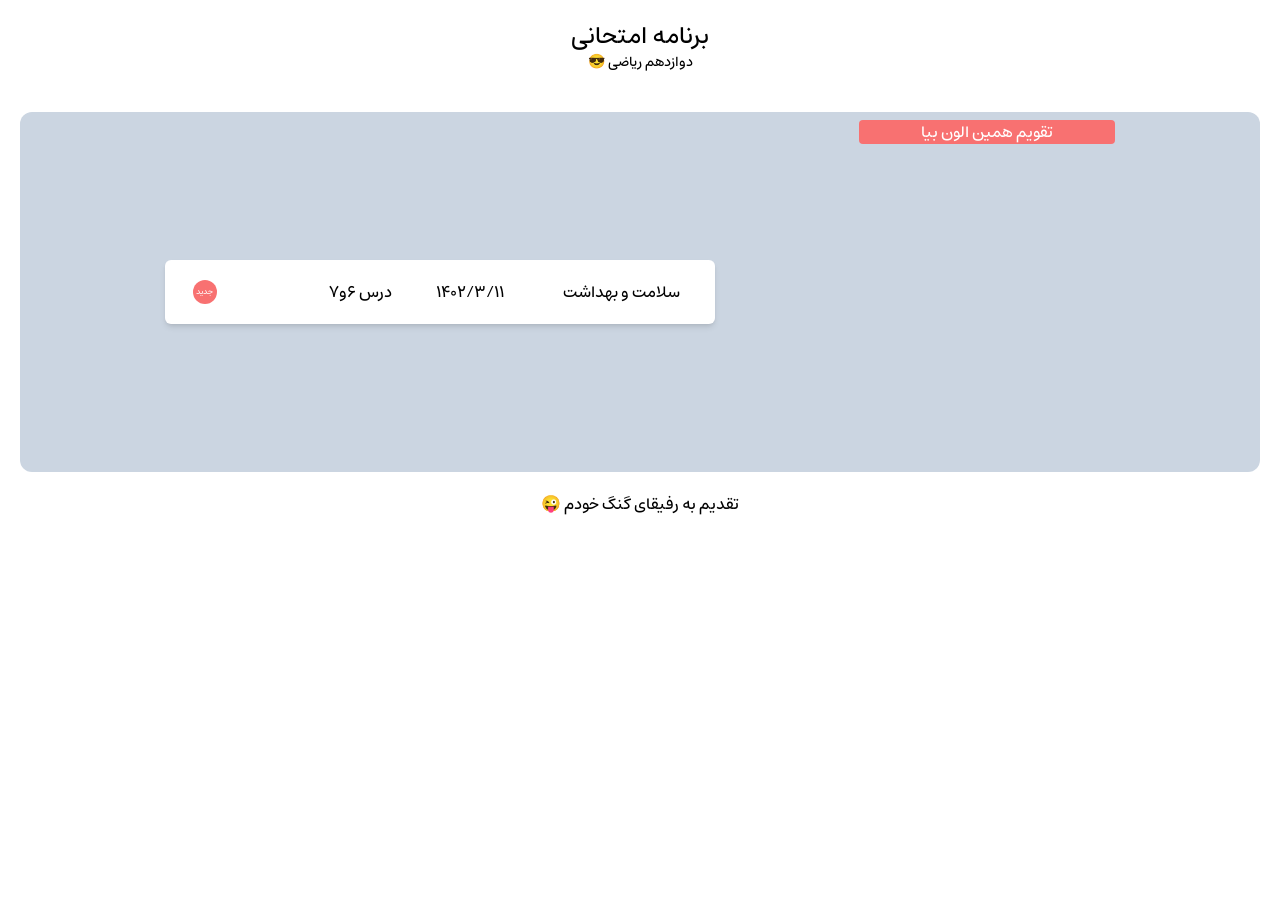
==== index.html @ 29c726b7 "Update and rename indx.html to index.html" ====
<!DOCTYPE html>
<html lang="fa" dir="rtl">
  <head>
    <meta charset="UTF-8" />
    <meta name="viewport" content="width=device-width, initial-scale=1.0" />
    <link rel="stylesheet" href="app/output.css" />
    <link type="text/css" rel="stylesheet" href="date-pack/jalalidatepicker.min.css" />
    <title>Document</title>
  </head>
  <body class="p-5">
    <div class="rounded"> 
        <div class="app-title flex flex-col justify-center items-center mb-10">
            <h1 class="text-2xl">برنامه امتحانی</h1>
            <h4 class="text-sm">دوازدهم ریاضی &#128526;</h4>
        </div>
        <div class="app-sections rounded-xl bg-slate-300 flex flex-col lg:flex-row lg:justify-evenly items-center">
            <section class="w-fit md:h-80 mb-10">
                <div class="date-wrapper flex justify-center py-2">
                    <input type="button" class="bg-red-400 text-white rounded w-64 mr-[-40px] lg:mr-0" data-jdp value="تقویم همین الون بیا">
                </div>
            </section>
            <section class="">
                <div class="list-wrapper p-3 shadow-md bg-white w-[450px] lg:w-[550px] rounded-md flex justify-center">
                    <ul class="ul-list divide-y-2">
                    </ul>
                </div>
            </section>
        </div>
        <div class="flex justify-center mt-5">
            <div>تقدیم به رفیقای گنگ خودم &#128540</div>
        </div>
    </div>
        

    <script type="text/javascript" src="date-pack/jalalidatepicker.min.js"></script>
    <script src="app/js/date-controller.js"></script>
    <script src="app/js/app.js"></script>
  </body>
</html>
---- app/output.css ----
/*
! tailwindcss v3.3.5 | MIT License | https://tailwindcss.com
*/

/*
1. Prevent padding and border from affecting element width. (https://github.com/mozdevs/cssremedy/issues/4)
2. Allow adding a border to an element by just adding a border-width. (https://github.com/tailwindcss/tailwindcss/pull/116)
*/

*,
::before,
::after {
  box-sizing: border-box;
  /* 1 */
  border-width: 0;
  /* 2 */
  border-style: solid;
  /* 2 */
  border-color: #e5e7eb;
  /* 2 */
}

::before,
::after {
  --tw-content: '';
}

/*
1. Use a consistent sensible line-height in all browsers.
2. Prevent adjustments of font size after orientation changes in iOS.
3. Use a more readable tab size.
4. Use the user's configured `sans` font-family by default.
5. Use the user's configured `sans` font-feature-settings by default.
6. Use the user's configured `sans` font-variation-settings by default.
*/

html {
  line-height: 1.5;
  /* 1 */
  -webkit-text-size-adjust: 100%;
  /* 2 */
  -moz-tab-size: 4;
  /* 3 */
  -o-tab-size: 4;
     tab-size: 4;
  /* 3 */
  font-family: ui-sans-serif, system-ui, -apple-system, BlinkMacSystemFont, "Segoe UI", Roboto, "Helvetica Neue", Arial, "Noto Sans", sans-serif, "Apple Color Emoji", "Segoe UI Emoji", "Segoe UI Symbol", "Noto Color Emoji";
  /* 4 */
  font-feature-settings: normal;
  /* 5 */
  font-variation-settings: normal;
  /* 6 */
}

/*
1. Remove the margin in all browsers.
2. Inherit line-height from `html` so users can set them as a class directly on the `html` element.
*/

body {
  margin: 0;
  /* 1 */
  line-height: inherit;
  /* 2 */
}

/*
1. Add the correct height in Firefox.
2. Correct the inheritance of border color in Firefox. (https://bugzilla.mozilla.org/show_bug.cgi?id=190655)
3. Ensure horizontal rules are visible by default.
*/

hr {
  height: 0;
  /* 1 */
  color: inherit;
  /* 2 */
  border-top-width: 1px;
  /* 3 */
}

/*
Add the correct text decoration in Chrome, Edge, and Safari.
*/

abbr:where([title]) {
  -webkit-text-decoration: underline dotted;
          text-decoration: underline dotted;
}

/*
Remove the default font size and weight for headings.
*/

h1,
h2,
h3,
h4,
h5,
h6 {
  font-size: inherit;
  font-weight: inherit;
}

/*
Reset links to optimize for opt-in styling instead of opt-out.
*/

a {
  color: inherit;
  text-decoration: inherit;
}

/*
Add the correct font weight in Edge and Safari.
*/

b,
strong {
  font-weight: bolder;
}

/*
1. Use the user's configured `mono` font family by default.
2. Correct the odd `em` font sizing in all browsers.
*/

code,
kbd,
samp,
pre {
  font-family: ui-monospace, SFMono-Regular, Menlo, Monaco, Consolas, "Liberation Mono", "Courier New", monospace;
  /* 1 */
  font-size: 1em;
  /* 2 */
}

/*
Add the correct font size in all browsers.
*/

small {
  font-size: 80%;
}

/*
Prevent `sub` and `sup` elements from affecting the line height in all browsers.
*/

sub,
sup {
  font-size: 75%;
  line-height: 0;
  position: relative;
  vertical-align: baseline;
}

sub {
  bottom: -0.25em;
}

sup {
  top: -0.5em;
}

/*
1. Remove text indentation from table contents in Chrome and Safari. (https://bugs.chromium.org/p/chromium/issues/detail?id=999088, https://bugs.webkit.org/show_bug.cgi?id=201297)
2. Correct table border color inheritance in all Chrome and Safari. (https://bugs.chromium.org/p/chromium/issues/detail?id=935729, https://bugs.webkit.org/show_bug.cgi?id=195016)
3. Remove gaps between table borders by default.
*/

table {
  text-indent: 0;
  /* 1 */
  border-color: inherit;
  /* 2 */
  border-collapse: collapse;
  /* 3 */
}

/*
1. Change the font styles in all browsers.
2. Remove the margin in Firefox and Safari.
3. Remove default padding in all browsers.
*/

button,
input,
optgroup,
select,
textarea {
  font-family: inherit;
  /* 1 */
  font-feature-settings: inherit;
  /* 1 */
  font-variation-settings: inherit;
  /* 1 */
  font-size: 100%;
  /* 1 */
  font-weight: inherit;
  /* 1 */
  line-height: inherit;
  /* 1 */
  color: inherit;
  /* 1 */
  margin: 0;
  /* 2 */
  padding: 0;
  /* 3 */
}

/*
Remove the inheritance of text transform in Edge and Firefox.
*/

button,
select {
  text-transform: none;
}

/*
1. Correct the inability to style clickable types in iOS and Safari.
2. Remove default button styles.
*/

button,
[type='button'],
[type='reset'],
[type='submit'] {
  -webkit-appearance: button;
  /* 1 */
  background-color: transparent;
  /* 2 */
  background-image: none;
  /* 2 */
}

/*
Use the modern Firefox focus style for all focusable elements.
*/

:-moz-focusring {
  outline: auto;
}

/*
Remove the additional `:invalid` styles in Firefox. (https://github.com/mozilla/gecko-dev/blob/2f9eacd9d3d995c937b4251a5557d95d494c9be1/layout/style/res/forms.css#L728-L737)
*/

:-moz-ui-invalid {
  box-shadow: none;
}

/*
Add the correct vertical alignment in Chrome and Firefox.
*/

progress {
  vertical-align: baseline;
}

/*
Correct the cursor style of increment and decrement buttons in Safari.
*/

::-webkit-inner-spin-button,
::-webkit-outer-spin-button {
  height: auto;
}

/*
1. Correct the odd appearance in Chrome and Safari.
2. Correct the outline style in Safari.
*/

[type='search'] {
  -webkit-appearance: textfield;
  /* 1 */
  outline-offset: -2px;
  /* 2 */
}

/*
Remove the inner padding in Chrome and Safari on macOS.
*/

::-webkit-search-decoration {
  -webkit-appearance: none;
}

/*
1. Correct the inability to style clickable types in iOS and Safari.
2. Change font properties to `inherit` in Safari.
*/

::-webkit-file-upload-button {
  -webkit-appearance: button;
  /* 1 */
  font: inherit;
  /* 2 */
}

/*
Add the correct display in Chrome and Safari.
*/

summary {
  display: list-item;
}

/*
Removes the default spacing and border for appropriate elements.
*/

blockquote,
dl,
dd,
h1,
h2,
h3,
h4,
h5,
h6,
hr,
figure,
p,
pre {
  margin: 0;
}

fieldset {
  margin: 0;
  padding: 0;
}

legend {
  padding: 0;
}

ol,
ul,
menu {
  list-style: none;
  margin: 0;
  padding: 0;
}

/*
Reset default styling for dialogs.
*/

dialog {
  padding: 0;
}

/*
Prevent resizing textareas horizontally by default.
*/

textarea {
  resize: vertical;
}

/*
1. Reset the default placeholder opacity in Firefox. (https://github.com/tailwindlabs/tailwindcss/issues/3300)
2. Set the default placeholder color to the user's configured gray 400 color.
*/

input::-moz-placeholder, textarea::-moz-placeholder {
  opacity: 1;
  /* 1 */
  color: #9ca3af;
  /* 2 */
}

input::placeholder,
textarea::placeholder {
  opacity: 1;
  /* 1 */
  color: #9ca3af;
  /* 2 */
}

/*
Set the default cursor for buttons.
*/

button,
[role="button"] {
  cursor: pointer;
}

/*
Make sure disabled buttons don't get the pointer cursor.
*/

:disabled {
  cursor: default;
}

/*
1. Make replaced elements `display: block` by default. (https://github.com/mozdevs/cssremedy/issues/14)
2. Add `vertical-align: middle` to align replaced elements more sensibly by default. (https://github.com/jensimmons/cssremedy/issues/14#issuecomment-634934210)
   This can trigger a poorly considered lint error in some tools but is included by design.
*/

img,
svg,
video,
canvas,
audio,
iframe,
embed,
object {
  display: block;
  /* 1 */
  vertical-align: middle;
  /* 2 */
}

/*
Constrain images and videos to the parent width and preserve their intrinsic aspect ratio. (https://github.com/mozdevs/cssremedy/issues/14)
*/

img,
video {
  max-width: 100%;
  height: auto;
}

/* Make elements with the HTML hidden attribute stay hidden by default */

[hidden] {
  display: none;
}

@font-face {
  font-family: Est;

  src: url(../font/Estedad-Medium.woff2) format(woff2);
}

body{
  font-family: "Est";
}

*, ::before, ::after {
  --tw-border-spacing-x: 0;
  --tw-border-spacing-y: 0;
  --tw-translate-x: 0;
  --tw-translate-y: 0;
  --tw-rotate: 0;
  --tw-skew-x: 0;
  --tw-skew-y: 0;
  --tw-scale-x: 1;
  --tw-scale-y: 1;
  --tw-pan-x:  ;
  --tw-pan-y:  ;
  --tw-pinch-zoom:  ;
  --tw-scroll-snap-strictness: proximity;
  --tw-gradient-from-position:  ;
  --tw-gradient-via-position:  ;
  --tw-gradient-to-position:  ;
  --tw-ordinal:  ;
  --tw-slashed-zero:  ;
  --tw-numeric-figure:  ;
  --tw-numeric-spacing:  ;
  --tw-numeric-fraction:  ;
  --tw-ring-inset:  ;
  --tw-ring-offset-width: 0px;
  --tw-ring-offset-color: #fff;
  --tw-ring-color: rgb(59 130 246 / 0.5);
  --tw-ring-offset-shadow: 0 0 #0000;
  --tw-ring-shadow: 0 0 #0000;
  --tw-shadow: 0 0 #0000;
  --tw-shadow-colored: 0 0 #0000;
  --tw-blur:  ;
  --tw-brightness:  ;
  --tw-contrast:  ;
  --tw-grayscale:  ;
  --tw-hue-rotate:  ;
  --tw-invert:  ;
  --tw-saturate:  ;
  --tw-sepia:  ;
  --tw-drop-shadow:  ;
  --tw-backdrop-blur:  ;
  --tw-backdrop-brightness:  ;
  --tw-backdrop-contrast:  ;
  --tw-backdrop-grayscale:  ;
  --tw-backdrop-hue-rotate:  ;
  --tw-backdrop-invert:  ;
  --tw-backdrop-opacity:  ;
  --tw-backdrop-saturate:  ;
  --tw-backdrop-sepia:  ;
}

::backdrop {
  --tw-border-spacing-x: 0;
  --tw-border-spacing-y: 0;
  --tw-translate-x: 0;
  --tw-translate-y: 0;
  --tw-rotate: 0;
  --tw-skew-x: 0;
  --tw-skew-y: 0;
  --tw-scale-x: 1;
  --tw-scale-y: 1;
  --tw-pan-x:  ;
  --tw-pan-y:  ;
  --tw-pinch-zoom:  ;
  --tw-scroll-snap-strictness: proximity;
  --tw-gradient-from-position:  ;
  --tw-gradient-via-position:  ;
  --tw-gradient-to-position:  ;
  --tw-ordinal:  ;
  --tw-slashed-zero:  ;
  --tw-numeric-figure:  ;
  --tw-numeric-spacing:  ;
  --tw-numeric-fraction:  ;
  --tw-ring-inset:  ;
  --tw-ring-offset-width: 0px;
  --tw-ring-offset-color: #fff;
  --tw-ring-color: rgb(59 130 246 / 0.5);
  --tw-ring-offset-shadow: 0 0 #0000;
  --tw-ring-shadow: 0 0 #0000;
  --tw-shadow: 0 0 #0000;
  --tw-shadow-colored: 0 0 #0000;
  --tw-blur:  ;
  --tw-brightness:  ;
  --tw-contrast:  ;
  --tw-grayscale:  ;
  --tw-hue-rotate:  ;
  --tw-invert:  ;
  --tw-saturate:  ;
  --tw-sepia:  ;
  --tw-drop-shadow:  ;
  --tw-backdrop-blur:  ;
  --tw-backdrop-brightness:  ;
  --tw-backdrop-contrast:  ;
  --tw-backdrop-grayscale:  ;
  --tw-backdrop-hue-rotate:  ;
  --tw-backdrop-invert:  ;
  --tw-backdrop-opacity:  ;
  --tw-backdrop-saturate:  ;
  --tw-backdrop-sepia:  ;
}

.absolute {
  position: absolute;
}

.relative {
  position: relative;
}

.left-\[-7px\] {
  left: -7px;
}

.top-0 {
  top: 0px;
}

.mb-10 {
  margin-bottom: 2.5rem;
}

.ml-2 {
  margin-left: 0.5rem;
}

.mr-\[-40px\] {
  margin-right: -40px;
}

.mt-2 {
  margin-top: 0.5rem;
}

.mt-5 {
  margin-top: 1.25rem;
}

.flex {
  display: flex;
}

.hidden {
  display: none;
}

.h-6 {
  height: 1.5rem;
}

.w-6 {
  width: 1.5rem;
}

.w-\[100px\] {
  width: 100px;
}

.w-\[122px\] {
  width: 122px;
}

.w-\[140px\] {
  width: 140px;
}

.w-\[400px\] {
  width: 400px;
}

.w-\[450px\] {
  width: 450px;
}

.w-fit {
  width: -moz-fit-content;
  width: fit-content;
}

.w-72 {
  width: 18rem;
}

.w-64 {
  width: 16rem;
}

.flex-col {
  flex-direction: column;
}

.items-center {
  align-items: center;
}

.justify-center {
  justify-content: center;
}

.divide-y-2 > :not([hidden]) ~ :not([hidden]) {
  --tw-divide-y-reverse: 0;
  border-top-width: calc(2px * calc(1 - var(--tw-divide-y-reverse)));
  border-bottom-width: calc(2px * var(--tw-divide-y-reverse));
}

.rounded {
  border-radius: 0.25rem;
}

.rounded-md {
  border-radius: 0.375rem;
}

.rounded-xl {
  border-radius: 0.75rem;
}

.bg-red-400 {
  --tw-bg-opacity: 1;
  background-color: rgb(248 113 113 / var(--tw-bg-opacity));
}

.bg-slate-300 {
  --tw-bg-opacity: 1;
  background-color: rgb(203 213 225 / var(--tw-bg-opacity));
}

.bg-white {
  --tw-bg-opacity: 1;
  background-color: rgb(255 255 255 / var(--tw-bg-opacity));
}

.p-3 {
  padding: 0.75rem;
}

.p-5 {
  padding: 1.25rem;
}

.px-3 {
  padding-left: 0.75rem;
  padding-right: 0.75rem;
}

.py-2 {
  padding-top: 0.5rem;
  padding-bottom: 0.5rem;
}

.text-2xl {
  font-size: 1.5rem;
  line-height: 2rem;
}

.text-\[8px\] {
  font-size: 8px;
}

.text-sm {
  font-size: 0.875rem;
  line-height: 1.25rem;
}

.text-white {
  --tw-text-opacity: 1;
  color: rgb(255 255 255 / var(--tw-text-opacity));
}

.shadow-md {
  --tw-shadow: 0 4px 6px -1px rgb(0 0 0 / 0.1), 0 2px 4px -2px rgb(0 0 0 / 0.1);
  --tw-shadow-colored: 0 4px 6px -1px var(--tw-shadow-color), 0 2px 4px -2px var(--tw-shadow-color);
  box-shadow: var(--tw-ring-offset-shadow, 0 0 #0000), var(--tw-ring-shadow, 0 0 #0000), var(--tw-shadow);
}

@media (min-width: 768px) {
  .md\:h-80 {
    height: 20rem;
  }
}

@media (min-width: 1024px) {
  .lg\:top-auto {
    top: auto;
  }

  .lg\:mr-0 {
    margin-right: 0px;
  }

  .lg\:w-\[140px\] {
    width: 140px;
  }

  .lg\:w-\[180px\] {
    width: 180px;
  }

  .lg\:w-\[480px\] {
    width: 480px;
  }

  .lg\:w-\[550px\] {
    width: 550px;
  }

  .lg\:flex-row {
    flex-direction: row;
  }

  .lg\:justify-around {
    justify-content: space-around;
  }

  .lg\:justify-evenly {
    justify-content: space-evenly;
  }
}
---- date-pack/jalalidatepicker.min.css ----
jdp-overlay{height:0;width:0}@media only screen and (max-width:481px){jdp-overlay{backdrop-filter:blur(2px);-webkit-backdrop-filter:blur(2px);background-color:rgba(0,0,0,.3);display:none;height:100%;left:0;position:fixed;top:0;width:100%}}jdp-container{-moz-animation:jdpOpenAnimation .3s cubic-bezier(.23,1,.32,1);-webkit-animation:jdpOpenAnimation .3s cubic-bezier(.23,1,.32,1);animation:jdpOpenAnimation .3s cubic-bezier(.23,1,.32,1);background:#fff;border-radius:4px;box-shadow:0 1px 6px rgba(0,0,0,.12),0 1px 4px rgba(0,0,0,.24);direction:rtl;display:none;max-width:307.875px;min-width:307.875px;overflow:hidden;padding:.5rem 0;position:absolute;-ms-touch-action:manipulation;touch-action:manipulation;-moz-user-select:none;-webkit-user-select:none;-ms-user-select:none;user-select:none}@media only screen and (max-width:481px){jdp-container{-moz-animation:jdpOpenAnimationMobile .3s cubic-bezier(.23,1,.32,1);-webkit-animation:jdpOpenAnimationMobile .3s cubic-bezier(.23,1,.32,1);animation:jdpOpenAnimationMobile .3s cubic-bezier(.23,1,.32,1);border-radius:4px 4px 0 0;bottom:0!important;left:50%!important;max-width:100%;min-width:280px;top:unset!important;transform:translateX(-50%)!important;width:100%}}jdp-container,jdp-container *,jdp-container :after,jdp-container :before{-moz-box-sizing:border-box;-webkit-box-sizing:border-box;box-sizing:border-box}jdp-container .jdp-icon-minus,jdp-container .jdp-icon-plus{border:1px solid #e6e6e6;border-radius:4px;cursor:pointer;display:inline-block;flex:none;overflow:hidden;text-align:center;text-decoration:none;vertical-align:middle}jdp-container .jdp-icon-minus svg,jdp-container .jdp-icon-plus svg{height:1.5rem;padding:.25rem;vertical-align:middle;width:1.5rem}jdp-container .jdp-icon-minus.not-in-range,jdp-container .jdp-icon-plus.not-in-range{cursor:not-allowed}jdp-container .jdp-icon-minus.not-in-range svg,jdp-container .jdp-icon-plus.not-in-range svg{opacity:.3}jdp-container .jdp-months,jdp-container .jdp-years{fill:rgba(0,0,0,.9);color:rgba(0,0,0,.9);display:-webkit-inline-box;display:-webkit-flex;display:-ms-inline-flexbox;display:inline-flex;font-size:120%;margin:0 2.5%}jdp-container .jdp-months{width:50%}jdp-container .jdp-years{width:40%}jdp-container .jdp-month,jdp-container .jdp-month input,jdp-container .jdp-month select,jdp-container .jdp-time,jdp-container .jdp-time input,jdp-container .jdp-time select,jdp-container .jdp-year,jdp-container .jdp-year input,jdp-container .jdp-year select{background:#fff;border:none;border-radius:0;color:inherit;display:inline-block;font-family:inherit;font-size:inherit;font-weight:300;height:auto;line-height:inherit;margin:0;outline:none;padding:0;text-align:center;vertical-align:initial;width:100%}jdp-container .jdp-month:active,jdp-container .jdp-month:focus,jdp-container .jdp-month input:active,jdp-container .jdp-month input:focus,jdp-container .jdp-month select:active,jdp-container .jdp-month select:focus,jdp-container .jdp-time:active,jdp-container .jdp-time:focus,jdp-container .jdp-time input:active,jdp-container .jdp-time input:focus,jdp-container .jdp-time select:active,jdp-container .jdp-time select:focus,jdp-container .jdp-year:active,jdp-container .jdp-year:focus,jdp-container .jdp-year input:active,jdp-container .jdp-year input:focus,jdp-container .jdp-year select:active,jdp-container .jdp-year select:focus{outline:none}jdp-container .jdp-month input option,jdp-container .jdp-month option,jdp-container .jdp-month select option,jdp-container .jdp-time input option,jdp-container .jdp-time option,jdp-container .jdp-time select option,jdp-container .jdp-year input option,jdp-container .jdp-year option,jdp-container .jdp-year select option{font-size:95%;min-height:1.3rem;outline:none;padding:0}jdp-container .jdp-month:hover,jdp-container .jdp-time:hover,jdp-container .jdp-year:hover{filter:brightness(.9)}jdp-container .jdp-month input,jdp-container .jdp-time input,jdp-container .jdp-year input{-webkit-appearance:none;-moz-appearance:textfield;cursor:text}jdp-container .jdp-month input::-webkit-inner-spin-button,jdp-container .jdp-month input::-webkit-outer-spin-button,jdp-container .jdp-time input::-webkit-inner-spin-button,jdp-container .jdp-time input::-webkit-outer-spin-button,jdp-container .jdp-year input::-webkit-inner-spin-button,jdp-container .jdp-year input::-webkit-outer-spin-button{-webkit-appearance:none}jdp-container .jdp-month select,jdp-container .jdp-time select,jdp-container .jdp-year select{-webkit-appearance:menulist;-moz-appearance:menulist;cursor:pointer;position:relative}jdp-container .jdp-days{-ms-flex-pack:justify;display:inline-block;display:-ms-flexbox;display:flex;flex-wrap:wrap;-ms-flex-wrap:wrap;justify-content:space-around;outline:0;padding:.5rem 0 0;text-align:left;width:100%}jdp-container .jdp-day,jdp-container .jdp-day-name{background:none;border:1px solid transparent;color:rgba(0,0,0,.9);display:inline-block;flex-basis:14.2857143%;font-weight:400;height:31px;justify-content:center;line-height:31px;margin:2px 0;position:relative;text-align:center;width:14.2857143%}jdp-container .jdp-day-name.today,jdp-container .jdp-day.today{border-color:rgba(0,0,0,.3)}jdp-container .jdp-day-name.selected,jdp-container .jdp-day.selected{background-color:#569ff7!important;color:#fff!important;opacity:1!important}jdp-container .jdp-day-name.holly-day,jdp-container .jdp-day-name.last-week,jdp-container .jdp-day.holly-day,jdp-container .jdp-day.last-week{color:#f44336}jdp-container .jdp-day.not-in-month{opacity:.4}jdp-container .jdp-day.disabled-day{cursor:not-allowed;opacity:.15}jdp-container .jdp-day:not(.disabled-day){border-radius:4px;cursor:pointer;transition:.1s linear}jdp-container .jdp-day:not(.disabled-day):hover{background:rgba(0,0,0,.1);transform:scale(1.15);z-index:1}jdp-container .jdp-day-name{background-color:rgba(0,0,0,.1);border-radius:0;cursor:default;font-size:90%;font-weight:900}jdp-container .jdp-footer{-ms-flex-pack:justify;display:inline-block;display:-ms-flexbox;display:flex;flex-wrap:nowrap;-ms-flex-wrap:nowrap;justify-content:space-between;outline:0;padding:.5rem .5rem 0;width:100%}@media only screen and (max-width:481px){jdp-container .jdp-footer{margin:.5rem 0}}jdp-container .jdp-btn-close,jdp-container .jdp-btn-empty,jdp-container .jdp-btn-today{background:#569ff7;border-radius:5px;color:#fff;cursor:pointer;display:inline-block;font-size:90%;font-weight:400;padding:.3em .6em;text-align:center}@media only screen and (max-width:481px){jdp-container .jdp-btn-close,jdp-container .jdp-btn-empty,jdp-container .jdp-btn-today{font-size:100%;padding:.5em .8em}}jdp-container .jdp-btn-close.disabled-btn,jdp-container .jdp-btn-empty.disabled-btn,jdp-container .jdp-btn-today.disabled-btn{cursor:not-allowed;opacity:.2}@media only screen and (max-width:481px){jdp-container .jdp-btn-today~.jdp-btn-empty{margin-left:auto;margin-right:1em}}jdp-container .jdp-time-container{display:flex;padding:0}jdp-container .jdp-time-container .jdp-time{flex:auto;margin:0 .5rem;position:relative}jdp-container .jdp-time-container .jdp-time select{background:rgba(0,0,0,.03);border-radius:5px;padding:.5rem 1rem .5rem 7px}jdp-container .jdp-time-container .jdp-time:after{content:":";font-size:1.5rem;height:100%;position:absolute;right:-.7rem;top:50%;transform:translateY(-50%)}jdp-container .jdp-time-container .jdp-time:first-child:after{display:none}jdp-container .jdp-time-container.jdp-only-time .jdp-time select{font-size:1.5rem;padding:.8rem 1rem .8rem 7px}jdp-container .jdp-time-container.jdp-only-time .jdp-time:after{font-size:2.3rem;position:absolute;right:-.8rem}@-webkit-keyframes jdpOpenAnimation{0%{opacity:0;transform:scale(.8)}to{opacity:1;transform:scale(1)}}@keyframes jdpOpenAnimation{0%{opacity:0;transform:scale(.8)}to{opacity:1;transform:scale(1)}}@-webkit-keyframes jdpOpenAnimationMobile{0%{bottom:-10%;opacity:0}to{bottom:0;opacity:1}}@keyframes jdpOpenAnimationMobile{0%{margin-bottom:-20%;opacity:0}to{margin-bottom:0;opacity:1}}
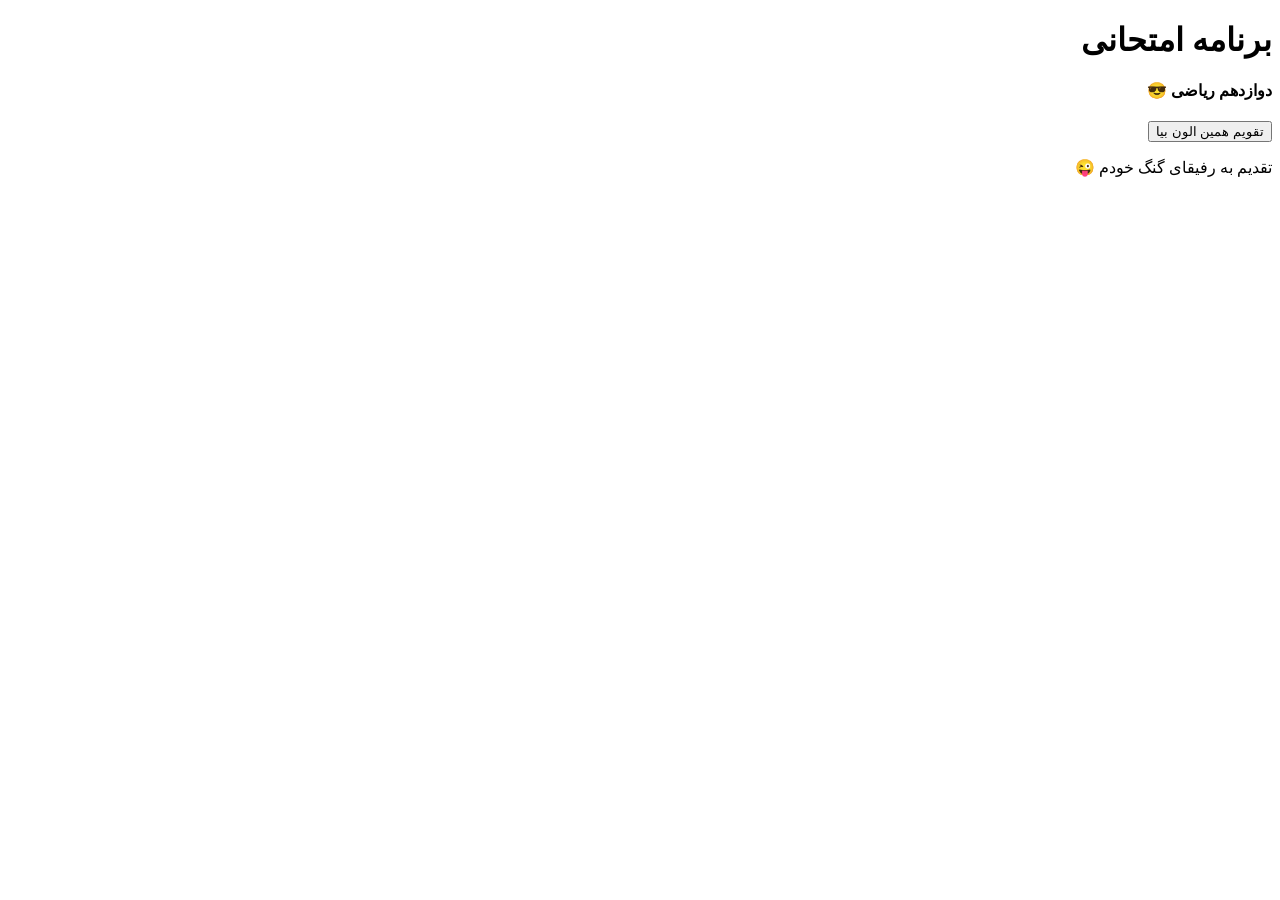
==== commit 139bbaa0: "Update index.html" ====
--- a/index.html
+++ b/index.html
@@ -3,8 +3,8 @@
   <head>
     <meta charset="UTF-8" />
     <meta name="viewport" content="width=device-width, initial-scale=1.0" />
-    <link rel="stylesheet" href="app/output.css" />
-    <link type="text/css" rel="stylesheet" href="date-pack/jalalidatepicker.min.css" />
+    <link rel="stylesheet" href="output.css" />
+    <link type="text/css" rel="stylesheet" href="../date-pack/jalalidatepicker.min.css" />
     <title>Document</title>
   </head>
   <body class="p-5">
@@ -13,16 +13,15 @@
             <h1 class="text-2xl">برنامه امتحانی</h1>
             <h4 class="text-sm">دوازدهم ریاضی &#128526;</h4>
         </div>
-        <div class="app-sections rounded-xl bg-slate-300 flex flex-col lg:flex-row lg:justify-evenly items-center">
+        <div class="app-sections rounded-xl bg-slate-300 flex flex-col lg:flex-row lg:justify-evenly items-center pb-5">
             <section class="w-fit md:h-80 mb-10">
                 <div class="date-wrapper flex justify-center py-2">
-                    <input type="button" class="bg-red-400 text-white rounded w-64 mr-[-40px] lg:mr-0" data-jdp value="تقویم همین الون بیا">
+                    <input type="button" class="bg-red-400 text-white rounded w-64 lg:mr-0" data-jdp value="تقویم همین الون بیا">
                 </div>
             </section>
-            <section class="">
-                <div class="list-wrapper p-3 shadow-md bg-white w-[450px] lg:w-[550px] rounded-md flex justify-center">
-                    <ul class="ul-list divide-y-2">
-                    </ul>
+            <section class="w-full lg:w-auto flex justify-center">
+                <div class="list-wrapper py-1 px-2 w-[80%] shadow-md bg-white lg:w-[550px] rounded-md">
+                    <ul class="ul-list divide-y-2 text-sm lg:text-md"></ul>
                 </div>
             </section>
         </div>
@@ -32,8 +31,8 @@
     </div>
         
 
-    <script type="text/javascript" src="date-pack/jalalidatepicker.min.js"></script>
-    <script src="app/js/date-controller.js"></script>
-    <script src="app/js/app.js"></script>
+    <script type="text/javascript" src="../date-pack/jalalidatepicker.min.js"></script>
+    <script src="js/date-controller.js"></script>
+    <script src="js/app.js"></script>
   </body>
 </html>
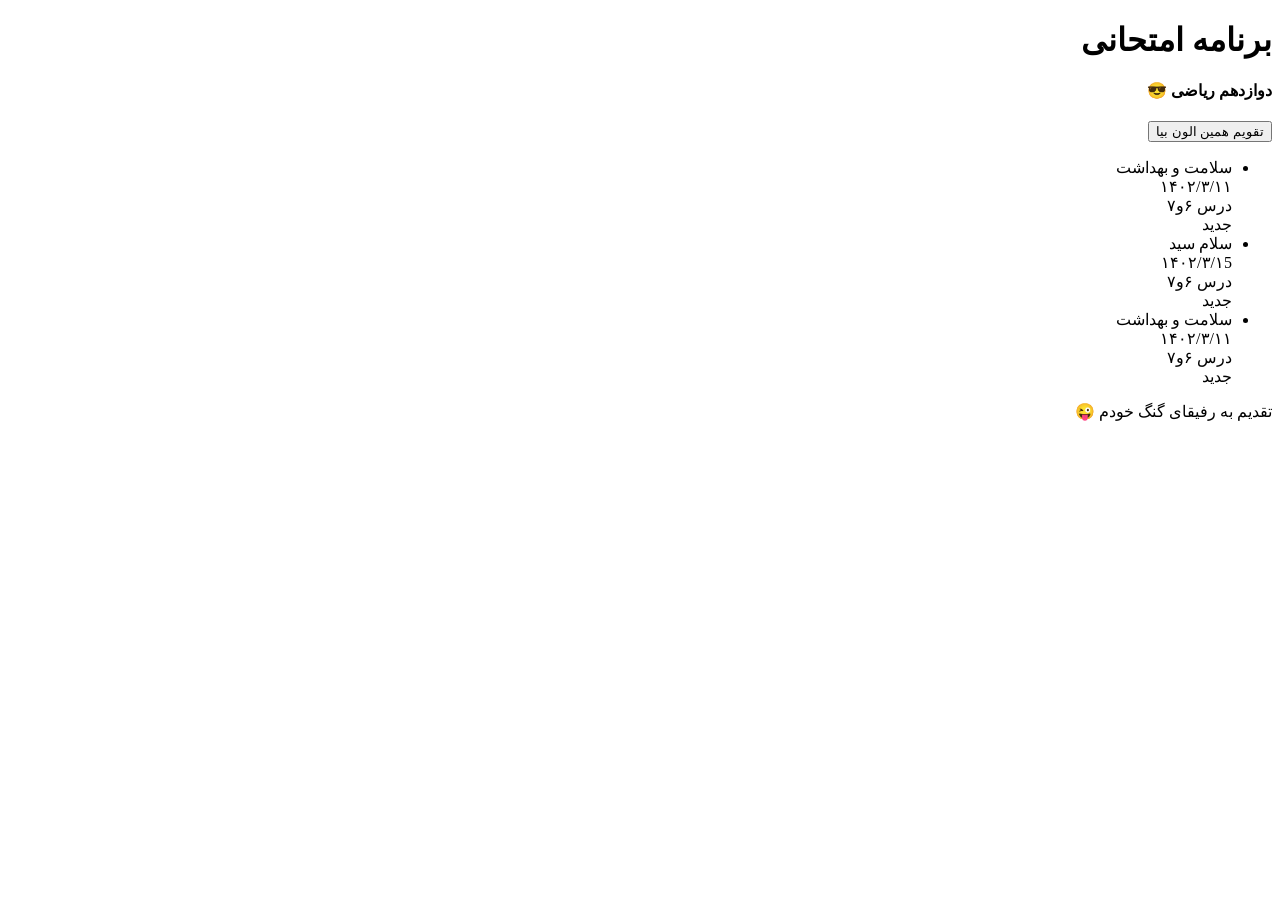
==== commit c9d6b720: "Update index.html" ====
--- a/index.html
+++ b/index.html
@@ -4,8 +4,8 @@
     <meta charset="UTF-8" />
     <meta name="viewport" content="width=device-width, initial-scale=1.0" />
     <link rel="stylesheet" href="output.css" />
-    <link type="text/css" rel="stylesheet" href="../date-pack/jalalidatepicker.min.css" />
-    <title>Document</title>
+    <link type="text/css" rel="stylesheet" href="date-pack/jalalidatepicker.min.css" />
+    <title>برنامه امتحانی</title>
   </head>
   <body class="p-5">
     <div class="rounded"> 
@@ -31,8 +31,8 @@
     </div>
         
 
-    <script type="text/javascript" src="../date-pack/jalalidatepicker.min.js"></script>
-    <script src="js/date-controller.js"></script>
-    <script src="js/app.js"></script>
+    <script type="text/javascript" src="date-pack/jalalidatepicker.min.js"></script>
+    <script src="app/js/date-controller.js"></script>
+    <script src="app/js/app.js"></script>
   </body>
 </html>
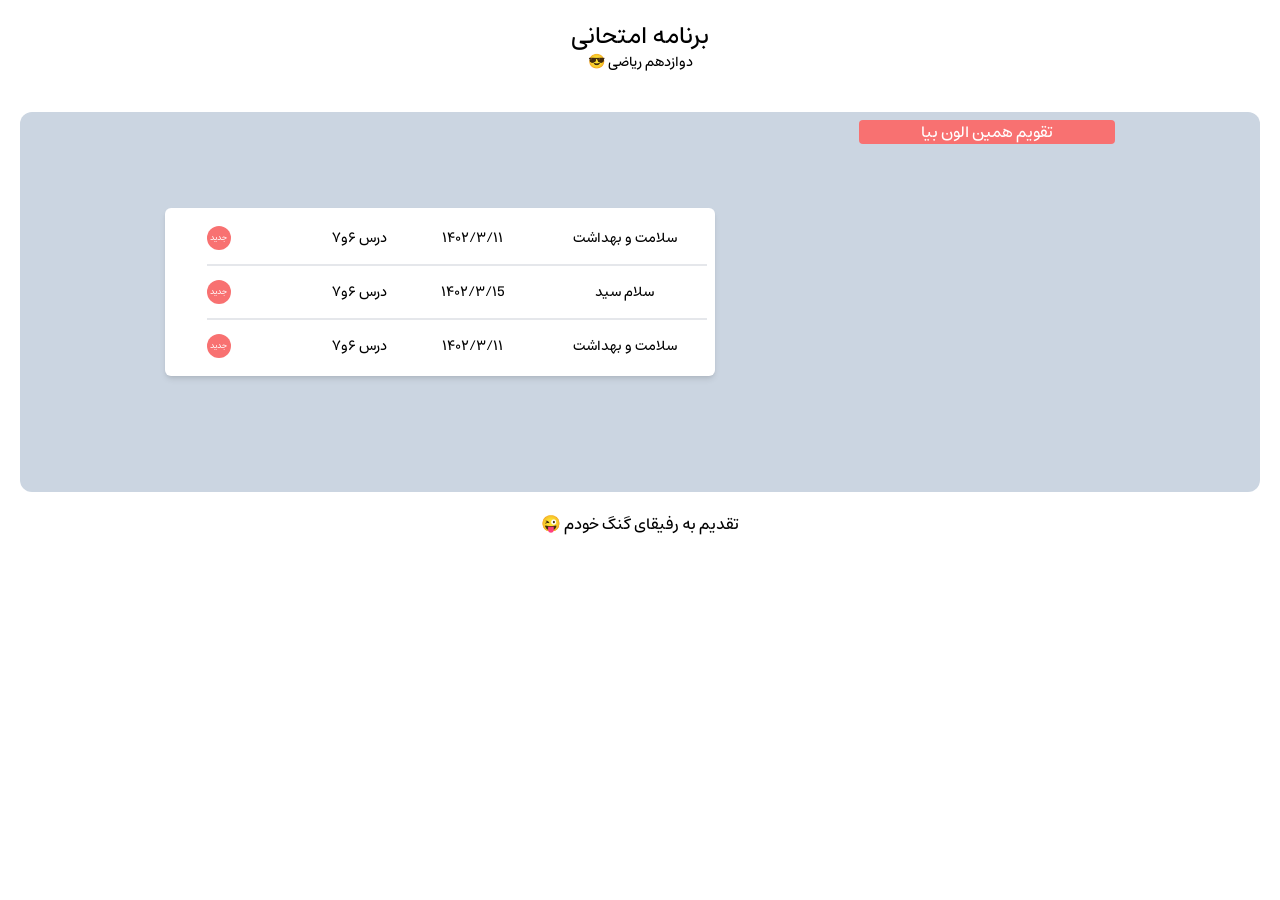
==== commit fc804acb: "Update index.html" ====
--- a/index.html
+++ b/index.html
@@ -3,7 +3,7 @@
   <head>
     <meta charset="UTF-8" />
     <meta name="viewport" content="width=device-width, initial-scale=1.0" />
-    <link rel="stylesheet" href="output.css" />
+    <link rel="stylesheet" href="app/output.css" />
     <link type="text/css" rel="stylesheet" href="date-pack/jalalidatepicker.min.css" />
     <title>برنامه امتحانی</title>
   </head>
--- a/app/output.css
+++ b/app/output.css
@@ -0,0 +1,764 @@
+/*
+! tailwindcss v3.3.5 | MIT License | https://tailwindcss.com
+*/
+
+/*
+1. Prevent padding and border from affecting element width. (https://github.com/mozdevs/cssremedy/issues/4)
+2. Allow adding a border to an element by just adding a border-width. (https://github.com/tailwindcss/tailwindcss/pull/116)
+*/
+
+*,
+::before,
+::after {
+  box-sizing: border-box;
+  /* 1 */
+  border-width: 0;
+  /* 2 */
+  border-style: solid;
+  /* 2 */
+  border-color: #e5e7eb;
+  /* 2 */
+}
+
+::before,
+::after {
+  --tw-content: '';
+}
+
+/*
+1. Use a consistent sensible line-height in all browsers.
+2. Prevent adjustments of font size after orientation changes in iOS.
+3. Use a more readable tab size.
+4. Use the user's configured `sans` font-family by default.
+5. Use the user's configured `sans` font-feature-settings by default.
+6. Use the user's configured `sans` font-variation-settings by default.
+*/
+
+html {
+  line-height: 1.5;
+  /* 1 */
+  -webkit-text-size-adjust: 100%;
+  /* 2 */
+  -moz-tab-size: 4;
+  /* 3 */
+  -o-tab-size: 4;
+     tab-size: 4;
+  /* 3 */
+  font-family: ui-sans-serif, system-ui, -apple-system, BlinkMacSystemFont, "Segoe UI", Roboto, "Helvetica Neue", Arial, "Noto Sans", sans-serif, "Apple Color Emoji", "Segoe UI Emoji", "Segoe UI Symbol", "Noto Color Emoji";
+  /* 4 */
+  font-feature-settings: normal;
+  /* 5 */
+  font-variation-settings: normal;
+  /* 6 */
+}
+
+/*
+1. Remove the margin in all browsers.
+2. Inherit line-height from `html` so users can set them as a class directly on the `html` element.
+*/
+
+body {
+  margin: 0;
+  /* 1 */
+  line-height: inherit;
+  /* 2 */
+}
+
+/*
+1. Add the correct height in Firefox.
+2. Correct the inheritance of border color in Firefox. (https://bugzilla.mozilla.org/show_bug.cgi?id=190655)
+3. Ensure horizontal rules are visible by default.
+*/
+
+hr {
+  height: 0;
+  /* 1 */
+  color: inherit;
+  /* 2 */
+  border-top-width: 1px;
+  /* 3 */
+}
+
+/*
+Add the correct text decoration in Chrome, Edge, and Safari.
+*/
+
+abbr:where([title]) {
+  -webkit-text-decoration: underline dotted;
+          text-decoration: underline dotted;
+}
+
+/*
+Remove the default font size and weight for headings.
+*/
+
+h1,
+h2,
+h3,
+h4,
+h5,
+h6 {
+  font-size: inherit;
+  font-weight: inherit;
+}
+
+/*
+Reset links to optimize for opt-in styling instead of opt-out.
+*/
+
+a {
+  color: inherit;
+  text-decoration: inherit;
+}
+
+/*
+Add the correct font weight in Edge and Safari.
+*/
+
+b,
+strong {
+  font-weight: bolder;
+}
+
+/*
+1. Use the user's configured `mono` font family by default.
+2. Correct the odd `em` font sizing in all browsers.
+*/
+
+code,
+kbd,
+samp,
+pre {
+  font-family: ui-monospace, SFMono-Regular, Menlo, Monaco, Consolas, "Liberation Mono", "Courier New", monospace;
+  /* 1 */
+  font-size: 1em;
+  /* 2 */
+}
+
+/*
+Add the correct font size in all browsers.
+*/
+
+small {
+  font-size: 80%;
+}
+
+/*
+Prevent `sub` and `sup` elements from affecting the line height in all browsers.
+*/
+
+sub,
+sup {
+  font-size: 75%;
+  line-height: 0;
+  position: relative;
+  vertical-align: baseline;
+}
+
+sub {
+  bottom: -0.25em;
+}
+
+sup {
+  top: -0.5em;
+}
+
+/*
+1. Remove text indentation from table contents in Chrome and Safari. (https://bugs.chromium.org/p/chromium/issues/detail?id=999088, https://bugs.webkit.org/show_bug.cgi?id=201297)
+2. Correct table border color inheritance in all Chrome and Safari. (https://bugs.chromium.org/p/chromium/issues/detail?id=935729, https://bugs.webkit.org/show_bug.cgi?id=195016)
+3. Remove gaps between table borders by default.
+*/
+
+table {
+  text-indent: 0;
+  /* 1 */
+  border-color: inherit;
+  /* 2 */
+  border-collapse: collapse;
+  /* 3 */
+}
+
+/*
+1. Change the font styles in all browsers.
+2. Remove the margin in Firefox and Safari.
+3. Remove default padding in all browsers.
+*/
+
+button,
+input,
+optgroup,
+select,
+textarea {
+  font-family: inherit;
+  /* 1 */
+  font-feature-settings: inherit;
+  /* 1 */
+  font-variation-settings: inherit;
+  /* 1 */
+  font-size: 100%;
+  /* 1 */
+  font-weight: inherit;
+  /* 1 */
+  line-height: inherit;
+  /* 1 */
+  color: inherit;
+  /* 1 */
+  margin: 0;
+  /* 2 */
+  padding: 0;
+  /* 3 */
+}
+
+/*
+Remove the inheritance of text transform in Edge and Firefox.
+*/
+
+button,
+select {
+  text-transform: none;
+}
+
+/*
+1. Correct the inability to style clickable types in iOS and Safari.
+2. Remove default button styles.
+*/
+
+button,
+[type='button'],
+[type='reset'],
+[type='submit'] {
+  -webkit-appearance: button;
+  /* 1 */
+  background-color: transparent;
+  /* 2 */
+  background-image: none;
+  /* 2 */
+}
+
+/*
+Use the modern Firefox focus style for all focusable elements.
+*/
+
+:-moz-focusring {
+  outline: auto;
+}
+
+/*
+Remove the additional `:invalid` styles in Firefox. (https://github.com/mozilla/gecko-dev/blob/2f9eacd9d3d995c937b4251a5557d95d494c9be1/layout/style/res/forms.css#L728-L737)
+*/
+
+:-moz-ui-invalid {
+  box-shadow: none;
+}
+
+/*
+Add the correct vertical alignment in Chrome and Firefox.
+*/
+
+progress {
+  vertical-align: baseline;
+}
+
+/*
+Correct the cursor style of increment and decrement buttons in Safari.
+*/
+
+::-webkit-inner-spin-button,
+::-webkit-outer-spin-button {
+  height: auto;
+}
+
+/*
+1. Correct the odd appearance in Chrome and Safari.
+2. Correct the outline style in Safari.
+*/
+
+[type='search'] {
+  -webkit-appearance: textfield;
+  /* 1 */
+  outline-offset: -2px;
+  /* 2 */
+}
+
+/*
+Remove the inner padding in Chrome and Safari on macOS.
+*/
+
+::-webkit-search-decoration {
+  -webkit-appearance: none;
+}
+
+/*
+1. Correct the inability to style clickable types in iOS and Safari.
+2. Change font properties to `inherit` in Safari.
+*/
+
+::-webkit-file-upload-button {
+  -webkit-appearance: button;
+  /* 1 */
+  font: inherit;
+  /* 2 */
+}
+
+/*
+Add the correct display in Chrome and Safari.
+*/
+
+summary {
+  display: list-item;
+}
+
+/*
+Removes the default spacing and border for appropriate elements.
+*/
+
+blockquote,
+dl,
+dd,
+h1,
+h2,
+h3,
+h4,
+h5,
+h6,
+hr,
+figure,
+p,
+pre {
+  margin: 0;
+}
+
+fieldset {
+  margin: 0;
+  padding: 0;
+}
+
+legend {
+  padding: 0;
+}
+
+ol,
+ul,
+menu {
+  list-style: none;
+  margin: 0;
+  padding: 0;
+}
+
+/*
+Reset default styling for dialogs.
+*/
+
+dialog {
+  padding: 0;
+}
+
+/*
+Prevent resizing textareas horizontally by default.
+*/
+
+textarea {
+  resize: vertical;
+}
+
+/*
+1. Reset the default placeholder opacity in Firefox. (https://github.com/tailwindlabs/tailwindcss/issues/3300)
+2. Set the default placeholder color to the user's configured gray 400 color.
+*/
+
+input::-moz-placeholder, textarea::-moz-placeholder {
+  opacity: 1;
+  /* 1 */
+  color: #9ca3af;
+  /* 2 */
+}
+
+input::placeholder,
+textarea::placeholder {
+  opacity: 1;
+  /* 1 */
+  color: #9ca3af;
+  /* 2 */
+}
+
+/*
+Set the default cursor for buttons.
+*/
+
+button,
+[role="button"] {
+  cursor: pointer;
+}
+
+/*
+Make sure disabled buttons don't get the pointer cursor.
+*/
+
+:disabled {
+  cursor: default;
+}
+
+/*
+1. Make replaced elements `display: block` by default. (https://github.com/mozdevs/cssremedy/issues/14)
+2. Add `vertical-align: middle` to align replaced elements more sensibly by default. (https://github.com/jensimmons/cssremedy/issues/14#issuecomment-634934210)
+   This can trigger a poorly considered lint error in some tools but is included by design.
+*/
+
+img,
+svg,
+video,
+canvas,
+audio,
+iframe,
+embed,
+object {
+  display: block;
+  /* 1 */
+  vertical-align: middle;
+  /* 2 */
+}
+
+/*
+Constrain images and videos to the parent width and preserve their intrinsic aspect ratio. (https://github.com/mozdevs/cssremedy/issues/14)
+*/
+
+img,
+video {
+  max-width: 100%;
+  height: auto;
+}
+
+/* Make elements with the HTML hidden attribute stay hidden by default */
+
+[hidden] {
+  display: none;
+}
+
+@font-face {
+  font-family: Est;
+
+  src: url(../font/Estedad-Medium.woff2) format(woff2);
+}
+
+body{
+  font-family: "Est";
+}
+
+*, ::before, ::after {
+  --tw-border-spacing-x: 0;
+  --tw-border-spacing-y: 0;
+  --tw-translate-x: 0;
+  --tw-translate-y: 0;
+  --tw-rotate: 0;
+  --tw-skew-x: 0;
+  --tw-skew-y: 0;
+  --tw-scale-x: 1;
+  --tw-scale-y: 1;
+  --tw-pan-x:  ;
+  --tw-pan-y:  ;
+  --tw-pinch-zoom:  ;
+  --tw-scroll-snap-strictness: proximity;
+  --tw-gradient-from-position:  ;
+  --tw-gradient-via-position:  ;
+  --tw-gradient-to-position:  ;
+  --tw-ordinal:  ;
+  --tw-slashed-zero:  ;
+  --tw-numeric-figure:  ;
+  --tw-numeric-spacing:  ;
+  --tw-numeric-fraction:  ;
+  --tw-ring-inset:  ;
+  --tw-ring-offset-width: 0px;
+  --tw-ring-offset-color: #fff;
+  --tw-ring-color: rgb(59 130 246 / 0.5);
+  --tw-ring-offset-shadow: 0 0 #0000;
+  --tw-ring-shadow: 0 0 #0000;
+  --tw-shadow: 0 0 #0000;
+  --tw-shadow-colored: 0 0 #0000;
+  --tw-blur:  ;
+  --tw-brightness:  ;
+  --tw-contrast:  ;
+  --tw-grayscale:  ;
+  --tw-hue-rotate:  ;
+  --tw-invert:  ;
+  --tw-saturate:  ;
+  --tw-sepia:  ;
+  --tw-drop-shadow:  ;
+  --tw-backdrop-blur:  ;
+  --tw-backdrop-brightness:  ;
+  --tw-backdrop-contrast:  ;
+  --tw-backdrop-grayscale:  ;
+  --tw-backdrop-hue-rotate:  ;
+  --tw-backdrop-invert:  ;
+  --tw-backdrop-opacity:  ;
+  --tw-backdrop-saturate:  ;
+  --tw-backdrop-sepia:  ;
+}
+
+::backdrop {
+  --tw-border-spacing-x: 0;
+  --tw-border-spacing-y: 0;
+  --tw-translate-x: 0;
+  --tw-translate-y: 0;
+  --tw-rotate: 0;
+  --tw-skew-x: 0;
+  --tw-skew-y: 0;
+  --tw-scale-x: 1;
+  --tw-scale-y: 1;
+  --tw-pan-x:  ;
+  --tw-pan-y:  ;
+  --tw-pinch-zoom:  ;
+  --tw-scroll-snap-strictness: proximity;
+  --tw-gradient-from-position:  ;
+  --tw-gradient-via-position:  ;
+  --tw-gradient-to-position:  ;
+  --tw-ordinal:  ;
+  --tw-slashed-zero:  ;
+  --tw-numeric-figure:  ;
+  --tw-numeric-spacing:  ;
+  --tw-numeric-fraction:  ;
+  --tw-ring-inset:  ;
+  --tw-ring-offset-width: 0px;
+  --tw-ring-offset-color: #fff;
+  --tw-ring-color: rgb(59 130 246 / 0.5);
+  --tw-ring-offset-shadow: 0 0 #0000;
+  --tw-ring-shadow: 0 0 #0000;
+  --tw-shadow: 0 0 #0000;
+  --tw-shadow-colored: 0 0 #0000;
+  --tw-blur:  ;
+  --tw-brightness:  ;
+  --tw-contrast:  ;
+  --tw-grayscale:  ;
+  --tw-hue-rotate:  ;
+  --tw-invert:  ;
+  --tw-saturate:  ;
+  --tw-sepia:  ;
+  --tw-drop-shadow:  ;
+  --tw-backdrop-blur:  ;
+  --tw-backdrop-brightness:  ;
+  --tw-backdrop-contrast:  ;
+  --tw-backdrop-grayscale:  ;
+  --tw-backdrop-hue-rotate:  ;
+  --tw-backdrop-invert:  ;
+  --tw-backdrop-opacity:  ;
+  --tw-backdrop-saturate:  ;
+  --tw-backdrop-sepia:  ;
+}
+
+.absolute {
+  position: absolute;
+}
+
+.relative {
+  position: relative;
+}
+
+.left-0 {
+  left: 0px;
+}
+
+.top-0 {
+  top: 0px;
+}
+
+.mb-10 {
+  margin-bottom: 2.5rem;
+}
+
+.ml-4 {
+  margin-left: 1rem;
+}
+
+.mt-3 {
+  margin-top: 0.75rem;
+}
+
+.mt-5 {
+  margin-top: 1.25rem;
+}
+
+.flex {
+  display: flex;
+}
+
+.h-6 {
+  height: 1.5rem;
+}
+
+.w-6 {
+  width: 1.5rem;
+}
+
+.w-64 {
+  width: 16rem;
+}
+
+.w-\[80\%\] {
+  width: 80%;
+}
+
+.w-fit {
+  width: -moz-fit-content;
+  width: fit-content;
+}
+
+.w-full {
+  width: 100%;
+}
+
+.flex-col {
+  flex-direction: column;
+}
+
+.items-center {
+  align-items: center;
+}
+
+.justify-center {
+  justify-content: center;
+}
+
+.divide-y-2 > :not([hidden]) ~ :not([hidden]) {
+  --tw-divide-y-reverse: 0;
+  border-top-width: calc(2px * calc(1 - var(--tw-divide-y-reverse)));
+  border-bottom-width: calc(2px * var(--tw-divide-y-reverse));
+}
+
+.rounded {
+  border-radius: 0.25rem;
+}
+
+.rounded-md {
+  border-radius: 0.375rem;
+}
+
+.rounded-xl {
+  border-radius: 0.75rem;
+}
+
+.bg-red-400 {
+  --tw-bg-opacity: 1;
+  background-color: rgb(248 113 113 / var(--tw-bg-opacity));
+}
+
+.bg-slate-300 {
+  --tw-bg-opacity: 1;
+  background-color: rgb(203 213 225 / var(--tw-bg-opacity));
+}
+
+.bg-white {
+  --tw-bg-opacity: 1;
+  background-color: rgb(255 255 255 / var(--tw-bg-opacity));
+}
+
+.p-5 {
+  padding: 1.25rem;
+}
+
+.px-2 {
+  padding-left: 0.5rem;
+  padding-right: 0.5rem;
+}
+
+.py-1 {
+  padding-top: 0.25rem;
+  padding-bottom: 0.25rem;
+}
+
+.py-2 {
+  padding-top: 0.5rem;
+  padding-bottom: 0.5rem;
+}
+
+.py-4 {
+  padding-top: 1rem;
+  padding-bottom: 1rem;
+}
+
+.pb-5 {
+  padding-bottom: 1.25rem;
+}
+
+.text-center {
+  text-align: center;
+}
+
+.text-2xl {
+  font-size: 1.5rem;
+  line-height: 2rem;
+}
+
+.text-\[8px\] {
+  font-size: 8px;
+}
+
+.text-sm {
+  font-size: 0.875rem;
+  line-height: 1.25rem;
+}
+
+.text-white {
+  --tw-text-opacity: 1;
+  color: rgb(255 255 255 / var(--tw-text-opacity));
+}
+
+.shadow-md {
+  --tw-shadow: 0 4px 6px -1px rgb(0 0 0 / 0.1), 0 2px 4px -2px rgb(0 0 0 / 0.1);
+  --tw-shadow-colored: 0 4px 6px -1px var(--tw-shadow-color), 0 2px 4px -2px var(--tw-shadow-color);
+  box-shadow: var(--tw-ring-offset-shadow, 0 0 #0000), var(--tw-ring-shadow, 0 0 #0000), var(--tw-shadow);
+}
+
+@media (min-width: 768px) {
+  .md\:h-80 {
+    height: 20rem;
+  }
+}
+
+@media (min-width: 1024px) {
+  .lg\:top-auto {
+    top: auto;
+  }
+
+  .lg\:mr-0 {
+    margin-right: 0px;
+  }
+
+  .lg\:mt-0 {
+    margin-top: 0px;
+  }
+
+  .lg\:flex {
+    display: flex;
+  }
+
+  .lg\:w-\[140px\] {
+    width: 140px;
+  }
+
+  .lg\:w-\[180px\] {
+    width: 180px;
+  }
+
+  .lg\:w-\[500px\] {
+    width: 500px;
+  }
+
+  .lg\:w-\[550px\] {
+    width: 550px;
+  }
+
+  .lg\:w-auto {
+    width: auto;
+  }
+
+  .lg\:flex-row {
+    flex-direction: row;
+  }
+
+  .lg\:items-center {
+    align-items: center;
+  }
+
+  .lg\:justify-evenly {
+    justify-content: space-evenly;
+  }
+}
